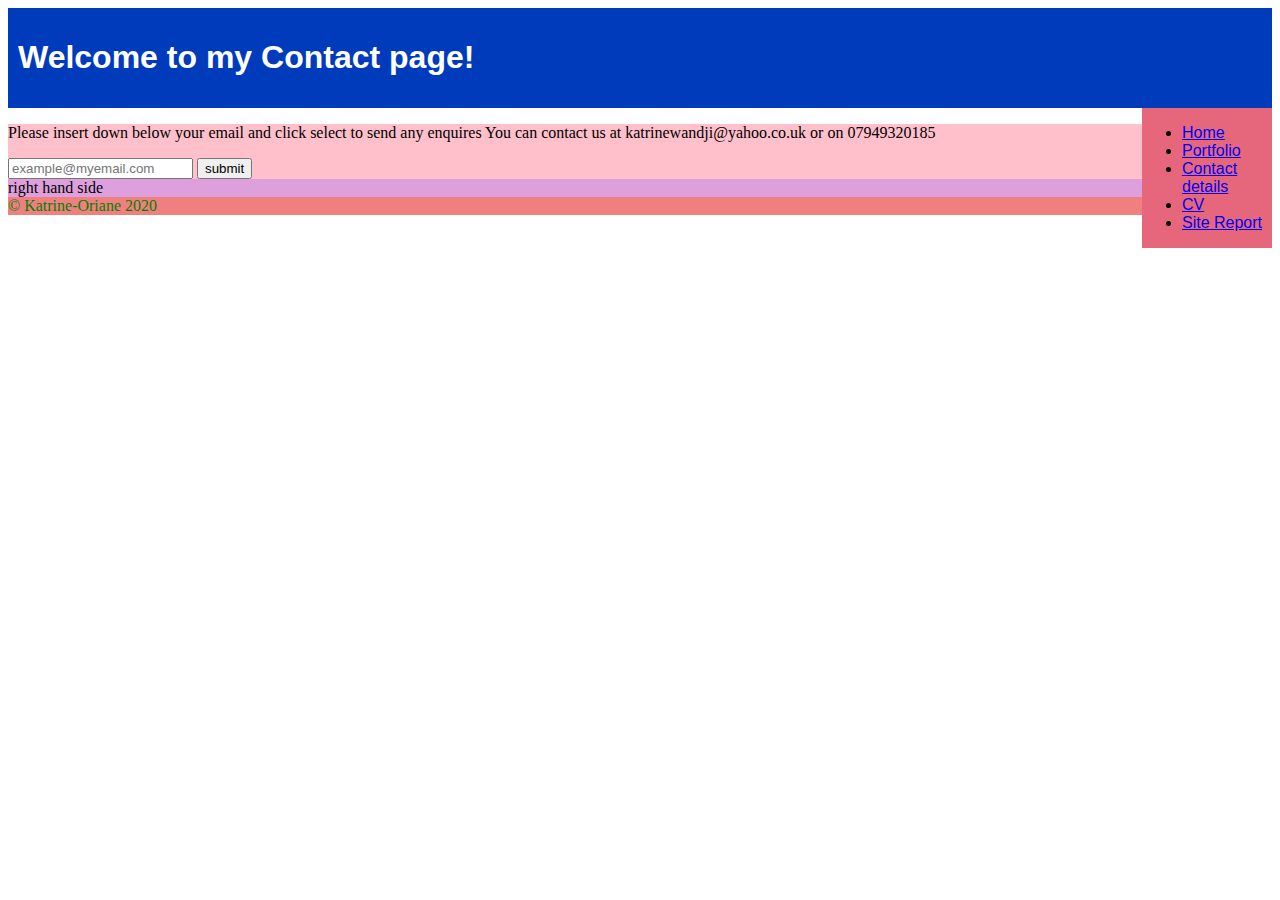
==== contact.html @ c911b6a4 "Start Project" ====
<!DOCTYPE html>
<html>
<head>
    <title> Home Page</title>
    <meta charset="UTF-8" />
    <link rel="stylesheet" href="index.css" media="screen and (min-width:1000px)" />
    <link rel="stylesheet" href="mobile.css" media="screen and (min-width:300px) and (max-width: 990px)"/>

</head>
</body>
<header>
<h1 class="tinfo"> Welcome to my Contact page! </h1>
</header>
<nav>
    <ul>
        <li>
        <a href="index.html">Home </a>
    </li>
    <li>
        <a href="portfolio.html">Portfolio</a>
    </li>
    <li>
        <a href="contact.html">Contact details</a>
    </li>
    <li>
        <a href="cv.html">CV</a>
    </li>
    <li>
        <a href="sitereport.html">Site Report</a>
    </li>
    </ul>
</nav>
<main>
    <p> Please insert down below your email and click select to send any enquires
    You can contact us at katrinewandji@yahoo.co.uk or on 07949320185 </p>
    <form action="mailto: katrinewandji@yahoo.co.uk"method="POST">
    <label for="myinput"></label><input type="email" name="myinput" placeholder="example@myemail.com" id="myinput"/>

    <input type="submit" value="submit" name="submit"/>
    </form>
</main>
<aside>
    right hand side
</aside>
<footer>
    &copy; Katrine-Oriane 2020
</footer>

</body>


 
</html>
---- index.css ----
header {
    background-color: rgb(0, 59, 187);
    color: white;
    padding: 10px ;
    font-family: 'Segoe UI', Tahoma, Geneva, Verdana, sans-serif;
}

nav{
    background-color: rgb(230, 103, 124);
    display: block;
    width: 130px;
    float: right;
    font-family: 'Segoe UI', Tahoma, Geneva, Verdana, sans-serif;

}

main{
    background-color: pink;
}

aside{
    background-color: plum;

}

footer{
    background-color: lightcoral;
    color: green;
}

img{
    display: grid;
    width: 400px;
    grid-template-columns: 50% 50%;
}
---- mobile.css ----
header {
    background-color: rgb(0, 59, 187);
    color: white;
    padding: 10px ;
}

nav{
    display: block;
    background-color: rgb(230, 103, 124);
    position: fixed;
    top: 0;
    left: 80%;
    width: 30%;
    height: 100vh;
}

main{
    background-color: pink;
}

aside{
    background-color: plum;

}

footer{
    background-color: lightcoral;
    color: green;
}

.shownav {
    height: 0.8em;
    width: 1.25em;
    display: block;
    border-top: 0.2em solid white;
    border-bottom: 00.2em solid white;
}

.shownav.before {
    content: '';
    position: absolute;
    width: 100%;
    top: 0.3em;
    left: 0px;
    border-top: 0.2em solid #fff; 
}

#clicked .on {display: block;}
#clicked .off {display: none;}

#clicked:target.on {display: none;}
#clicked:target.off {display: block;}
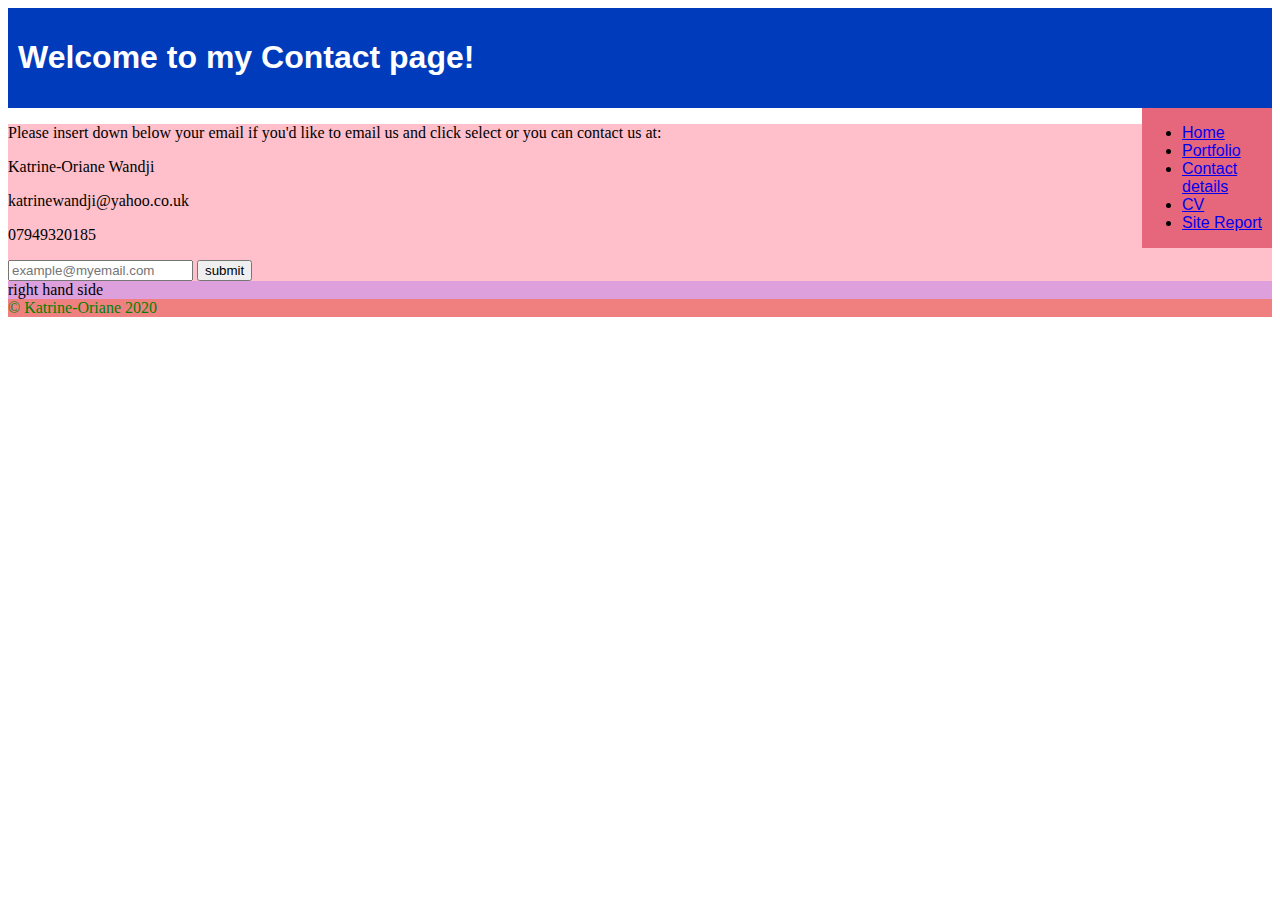
==== commit 364d6b01: "I have made changes to my contact page so that the text makes sense." ====
--- a/contact.html
+++ b/contact.html
@@ -31,8 +31,11 @@
     </ul>
 </nav>
 <main>
-    <p> Please insert down below your email and click select to send any enquires
-    You can contact us at katrinewandji@yahoo.co.uk or on 07949320185 </p>
+    <p> Please insert down below your email if you'd like to email us and click select or you can contact us at: </p>
+       <p>Katrine-Oriane Wandji </p>
+          <p> katrinewandji@yahoo.co.uk</p>
+          <p>07949320185</p>
+        
     <form action="mailto: katrinewandji@yahoo.co.uk"method="POST">
     <label for="myinput"></label><input type="email" name="myinput" placeholder="example@myemail.com" id="myinput"/>
 
--- a/mobile.css
+++ b/mobile.css
@@ -1,5 +1,5 @@
 header {
-    background-color: rgb(0, 59, 187);
+    background-color: rgb(146, 187, 0);
     color: white;
     padding: 10px ;
 }
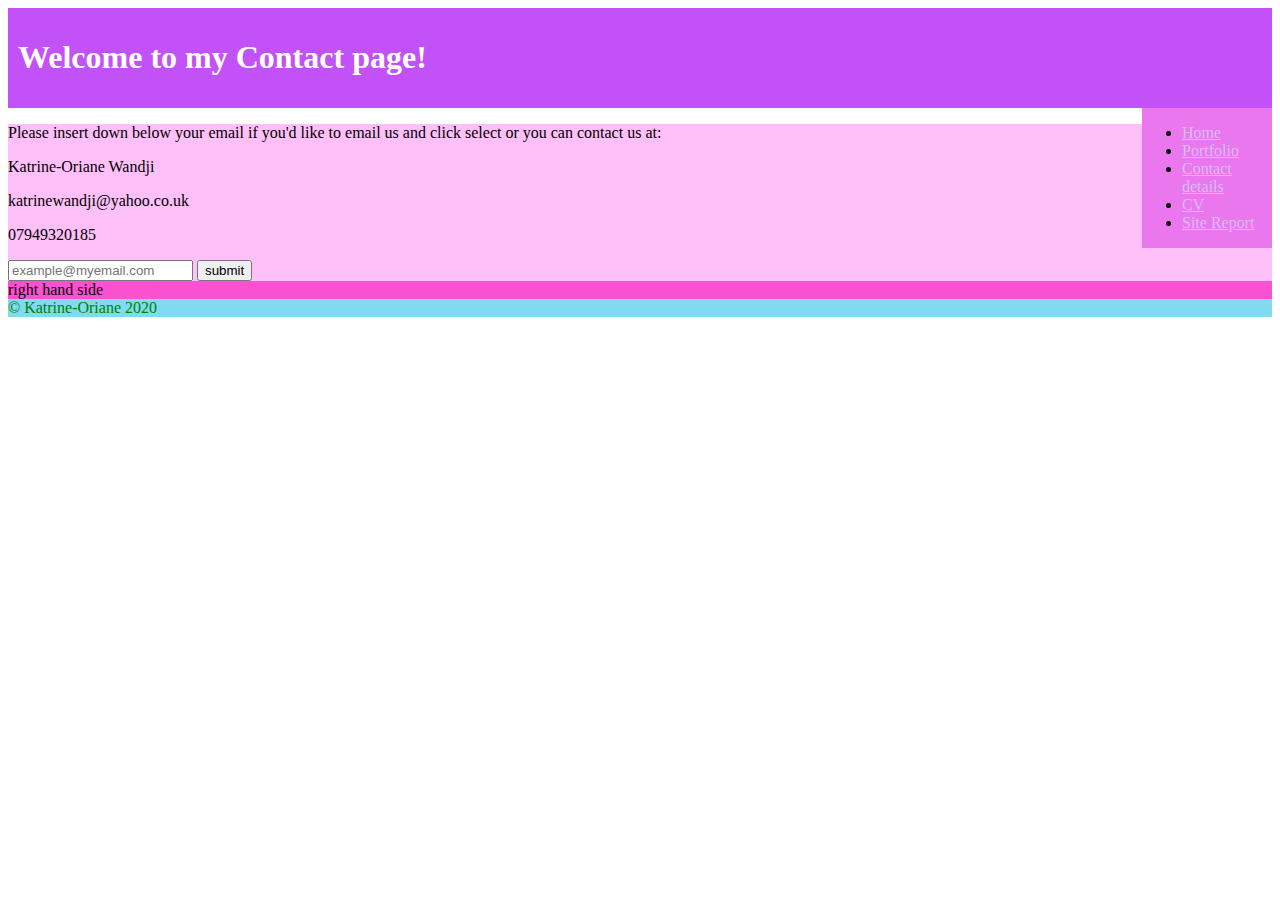
==== commit dc0c3e7b: "Final Commit. I inserted my images for validations." ====
--- a/contact.html
+++ b/contact.html
@@ -1,5 +1,5 @@
 <!DOCTYPE html>
-<html>
+<html lang="en">
 <head>
     <title> Home Page</title>
     <meta charset="UTF-8" />
@@ -7,7 +7,7 @@
     <link rel="stylesheet" href="mobile.css" media="screen and (min-width:300px) and (max-width: 990px)"/>
 
 </head>
-</body>
+<body>
 <header>
 <h1 class="tinfo"> Welcome to my Contact page! </h1>
 </header>
@@ -36,7 +36,7 @@
           <p> katrinewandji@yahoo.co.uk</p>
           <p>07949320185</p>
         
-    <form action="mailto: katrinewandji@yahoo.co.uk"method="POST">
+    <form action="mailto: katrinewandji@yahoo.co.uk" method="POST">
     <label for="myinput"></label><input type="email" name="myinput" placeholder="example@myemail.com" id="myinput"/>
 
     <input type="submit" value="submit" name="submit"/>
@@ -52,5 +52,5 @@
 </body>
 
 
- 
+
 </html>
--- a/index.css
+++ b/index.css
@@ -1,30 +1,44 @@
+head {
+
+        background-color: rgb(181, 30, 252);
+        color: white;
+        padding: 10px ;
+        font-family: 'Times New Roman';
+}
+
+
 header {
-    background-color: rgb(0, 59, 187);
+    background-color: rgb(194, 81, 247);
     color: white;
     padding: 10px ;
-    font-family: 'Segoe UI', Tahoma, Geneva, Verdana, sans-serif;
+    font-family: 'Times New Roman';
 }
 
 nav{
-    background-color: rgb(230, 103, 124);
+    background-color: rgb(234, 119, 238);
     display: block;
     width: 130px;
     float: right;
-    font-family: 'Segoe UI', Tahoma, Geneva, Verdana, sans-serif;
-
+    font-family: 'Times New Roman';
+}
+a {
+    color: rgb(214, 190, 241);
+}
+nav ul a:hover {
+    color: white;
 }
 
 main{
-    background-color: pink;
+    background-color: rgb(255, 192, 250);
 }
 
 aside{
-    background-color: plum;
+    background-color:rgb(250, 81, 208);
 
 }
 
 footer{
-    background-color: lightcoral;
+    background-color: rgb(128, 218, 240);
     color: green;
 }
 
--- a/mobile.css
+++ b/mobile.css
@@ -1,5 +1,5 @@
 header {
-    background-color: rgb(146, 187, 0);
+    background-color: rgb(207, 141, 233);
     color: white;
     padding: 10px ;
 }
